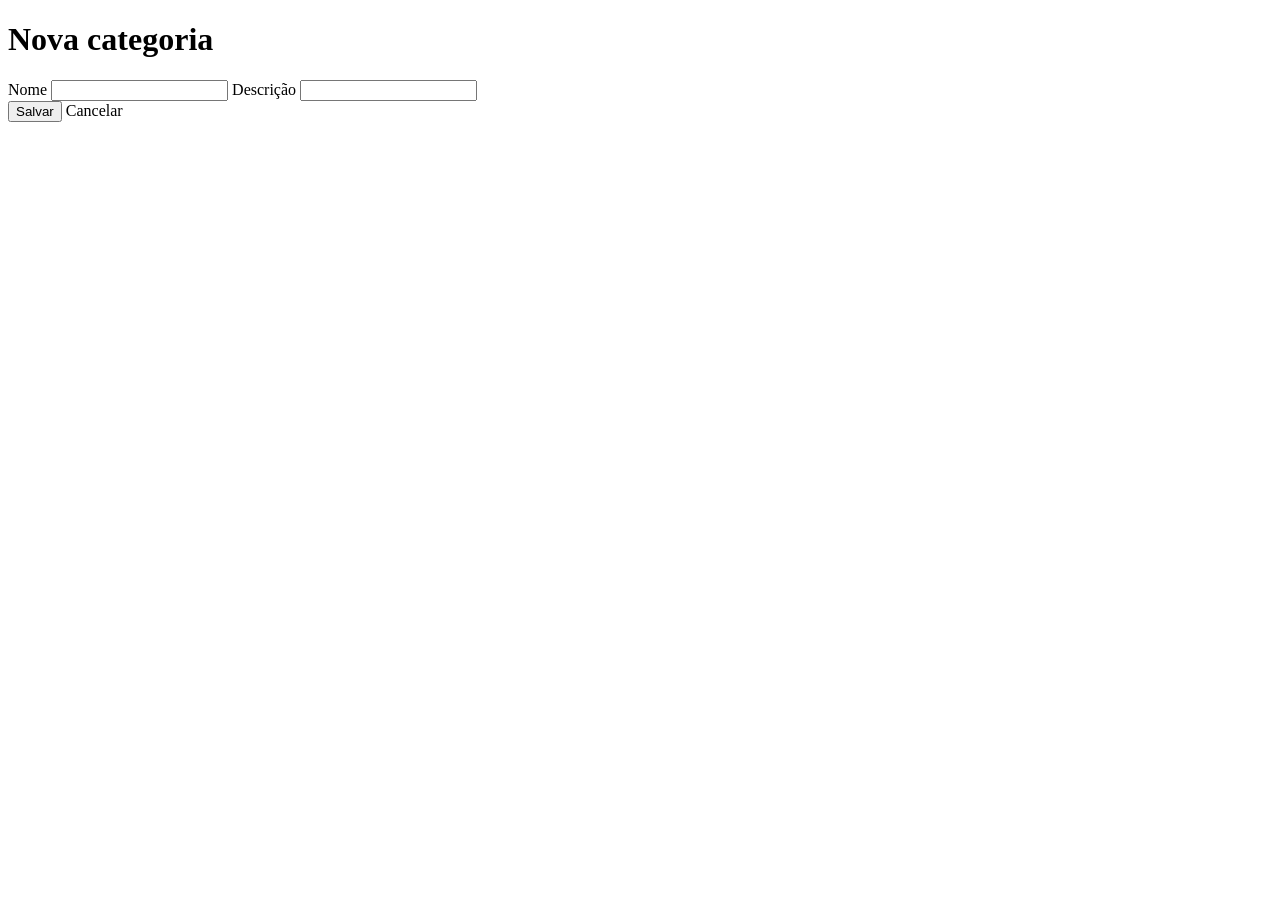
==== src/main/resources/templates/categorias/form.html @ 1945ced2 "Semana 3" ====
<!DOCTYPE html>
<html lang="pt-BR" xmlns:th="http://www.thymeleaf.org">
<head>
    <meta charset="UTF-8">
    <meta name="viewport" content="width=device-width, initial-scale=1.0">
    <title>Categoria | BiblioTec</title>
    <link rel="stylesheet" th:href="@{/css/categorias.css}"
          href="../../static/css/categorias.css">
</head>
<body>
<h1 th:text="${categoria.id == null ? 'Nova categoria' : 'Editar categoria'}">Nova categoria</h1>

<form class="formulario" th:action="@{/categorias}"
      th:object="${categoria}" method="post">
    <input type="hidden" th:field="*{id}">
    <label for="nome">Nome</label>
    <input type="text" id="nome" name="nome" th:field="*{nome}" maxlength="60" required>

    <label for="descricao">Descrição</label>
    <input type="text" id="descricao" name="descricao" th:field="*{descricao}">

    <div class="acoes">
        <button type="submit" class="botao">Salvar</button>
        <a class="botao botao-secundario" th:href="@{/categorias}">Cancelar</a>
    </div>
</form>
</body>
</html>
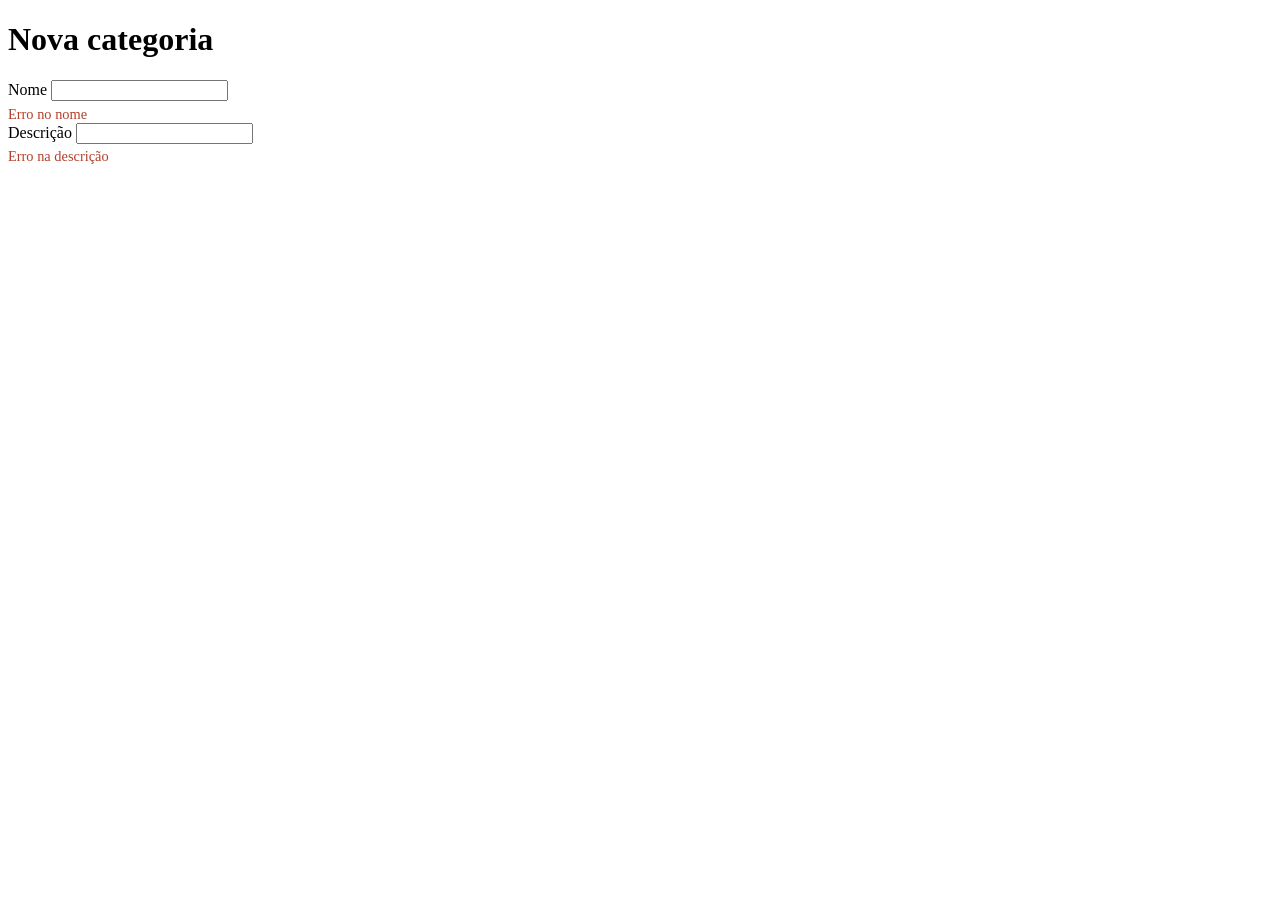
==== commit 03e557c7: "feat(categoria): valida formulario com Bean Validation" ====
--- a/src/main/resources/templates/categorias/form.html
+++ b/src/main/resources/templates/categorias/form.html
@@ -13,15 +13,34 @@
 <form class="formulario" th:action="@{/categorias}"
       th:object="${categoria}" method="post">
     <input type="hidden" th:field="*{id}">
+
     <label for="nome">Nome</label>
-    <input type="text" id="nome" name="nome" th:field="*{nome}" maxlength="60" required>
+
+    <input type="text"
+           id="nome"
+           th:field="*{nome}"
+           th:errorclass="campo-erro">
+
+    <p class="erro"
+       th:if="${#fields.hasErrors('nome')}"
+       th:errors="*{nome}">
+        Erro no nome
+    </p>
+
 
     <label for="descricao">Descrição</label>
-    <input type="text" id="descricao" name="descricao" th:field="*{descricao}">
 
-    <div class="acoes">
-        <button type="submit" class="botao">Salvar</button>
-        <a class="botao botao-secundario" th:href="@{/categorias}">Cancelar</a>
+    <input type="text"
+           id="descricao"
+           th:field="*{descricao}"
+           th:errorclass="campo-erro">
+
+    <p class="erro"
+       th:if="${#fields.hasErrors('descricao')}"
+       th:errors="*{descricao}">
+        Erro na descrição
+    </p>
+
     </div>
 </form>
 </body>
--- a/src/main/resources/static/css/categorias.css
+++ b/src/main/resources/static/css/categorias.css
@@ -0,0 +1,9 @@
+.erro {
+    margin: .3rem 0 0;
+    color: #b3402a;
+    font-size: .9rem;
+}
+.formulario input.campo-erro {
+    border-color: #b3402a;
+    background: #fdf1ef;
+}
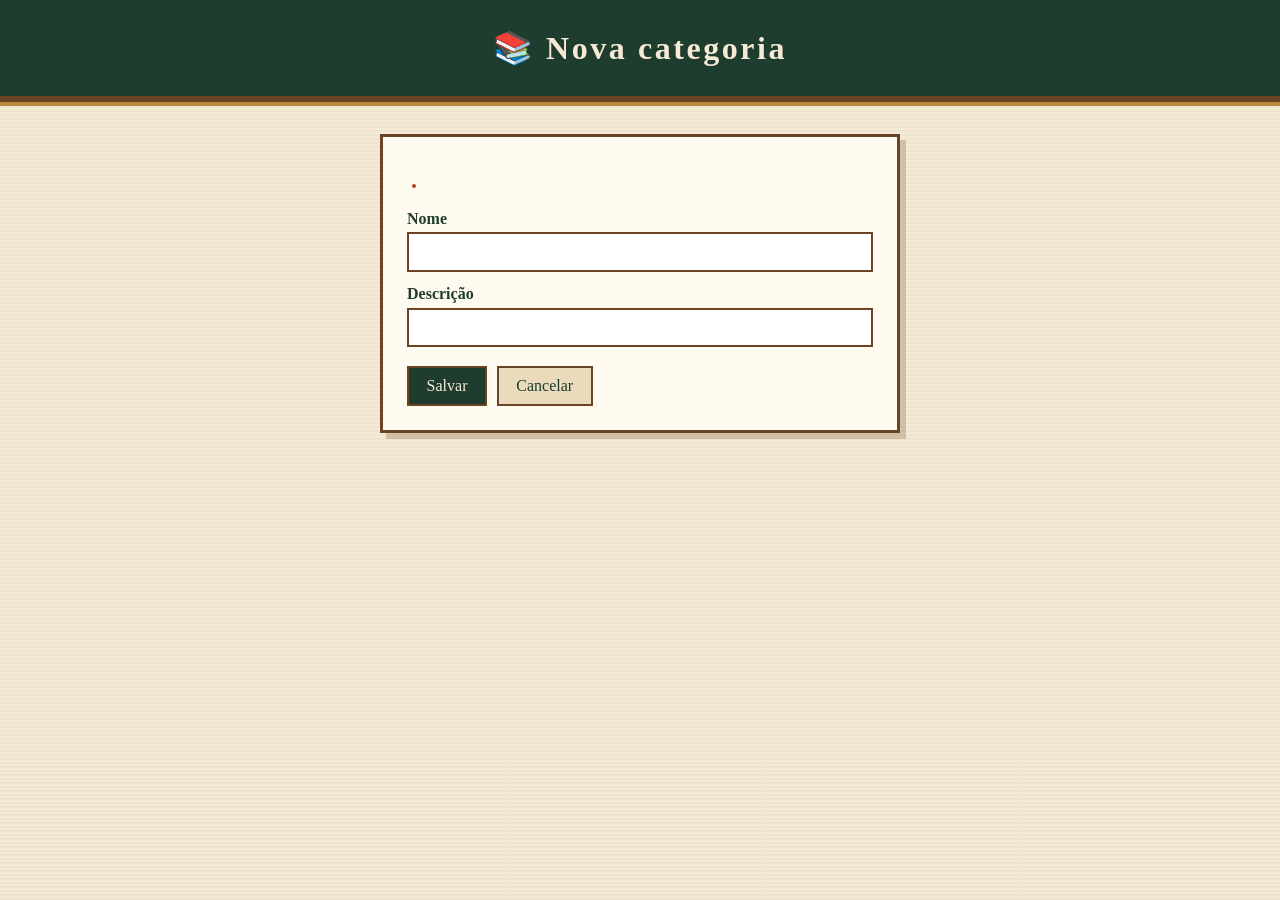
==== commit 249bf083: "Semana 4" ====
--- a/src/main/resources/templates/categorias/form.html
+++ b/src/main/resources/templates/categorias/form.html
@@ -12,35 +12,22 @@
 
 <form class="formulario" th:action="@{/categorias}"
       th:object="${categoria}" method="post">
+    <div th:if="${#fields.hasAnyErrors()}">
+        <ul style="margin-left: -20px;" >
+            <li class="erro" th:each="erro : ${#fields.allErrors()}" th:text="${erro}"></li>
+        </ul>
+    </div>
     <input type="hidden" th:field="*{id}">
 
     <label for="nome">Nome</label>
-
-    <input type="text"
-           id="nome"
-           th:field="*{nome}"
-           th:errorclass="campo-erro">
-
-    <p class="erro"
-       th:if="${#fields.hasErrors('nome')}"
-       th:errors="*{nome}">
-        Erro no nome
-    </p>
-
+    <input type="text" id="nome" name="nome" th:field="*{nome}" th:errorclass="campo-erro">
 
     <label for="descricao">Descrição</label>
+    <input type="text" id="descricao" name="descricao" th:field="*{descricao}" th:errorclass="campo-erro">
 
-    <input type="text"
-           id="descricao"
-           th:field="*{descricao}"
-           th:errorclass="campo-erro">
-
-    <p class="erro"
-       th:if="${#fields.hasErrors('descricao')}"
-       th:errors="*{descricao}">
-        Erro na descrição
-    </p>
-
+    <div class="acoes">
+        <button type="submit" class="botao">Salvar</button>
+        <a class="botao botao-secundario" th:href="@{/categorias}">Cancelar</a>
     </div>
 </form>
 </body>
--- a/src/main/resources/static/css/categorias.css
+++ b/src/main/resources/static/css/categorias.css
@@ -1,3 +1,131 @@
+:root {
+    --verde: #1f3d2e;
+    --verde-claro: #2f5a43;
+    --papel: #f4ead5;
+    --papel-escuro: #e9dbbc;
+    --madeira: #6b4423;
+    --tinta: #2b2118;
+    --dourado: #b8893b;
+}
+* { box-sizing: border-box; }
+body {
+    margin: 0;
+    min-height: 100vh;
+    font-family: Georgia, "Palatino Linotype", "Book Antiqua", serif;
+    color: var(--tinta);
+    background:
+            repeating-linear-gradient(0deg, rgba(107,68,35,.04) 0 2px, transparent 2px 4px),
+            var(--papel);
+}
+h1 {
+    margin: 0 0 2rem;
+    padding: 1.8rem 1rem;
+    text-align: center;
+    font-size: 2rem;
+    letter-spacing: .08em;
+    color: var(--papel);
+    background: var(--verde);
+    border-bottom: 6px solid var(--madeira);
+    box-shadow: 0 4px 0 var(--dourado);
+}
+h1::before { content: "📚 "; }
+table {
+    width: min(920px, 92%);
+    margin: 0 auto 3rem;
+    border-collapse: collapse;
+    background: #fffaf0;
+    border: 3px solid var(--madeira);
+    box-shadow: 6px 6px 0 rgba(107,68,35,.25);
+}
+caption {
+    caption-side: top;
+    padding: .6rem;
+    font-style: italic;
+    color: var(--madeira);
+}
+thead th {
+    padding: .9rem 1rem;
+    text-align: left;
+    text-transform: uppercase;
+    font-size: .85rem;
+    letter-spacing: .12em;
+    color: var(--papel);
+    background: var(--verde-claro);
+    border-bottom: 3px double var(--dourado);
+}
+tbody td {
+    padding: .85rem 1rem;
+    border-bottom: 1px solid #c9b88f;
+}
+tbody tr:nth-child(even) { background: var(--papel-escuro); }
+tbody tr:hover { background: #f1d9a0; }
+tbody td:first-child {
+    width: 4.5rem;
+    font-weight: bold;
+    text-align: center;
+    color: var(--madeira);
+    border-right: 2px solid #d9a3a3;
+}
+tbody td:nth-child(2) { font-weight: bold; color: var(--verde); }
+@media (max-width: 600px) {
+    h1 { font-size: 1.4rem; }
+    thead th, tbody td { padding: .6rem .5rem; font-size: .9rem; }
+}
+
+.barra { width: min(920px, 92%); margin: 0 auto 1rem; }
+
+.botao {
+    display: inline-block;
+    padding: .55rem 1.1rem;
+    font: inherit;
+    color: var(--papel);
+    background: var(--verde);
+    border: 2px solid var(--madeira);
+    text-decoration: none;
+    cursor: pointer;
+}
+.botao:hover { background: var(--verde-claro); }
+.botao-secundario { color: var(--verde); background: var(--papel-escuro); }
+
+.formulario {
+    width: min(520px, 92%);
+    margin: 0 auto 3rem;
+    padding: 1.5rem;
+    background: #fffaf0;
+    border: 3px solid var(--madeira);
+    box-shadow: 6px 6px 0 rgba(107,68,35,.25);
+}
+.formulario label {
+    display: block;
+    margin: .8rem 0 .3rem;
+    font-weight: bold;
+    color: var(--verde);
+}
+.formulario input[type=text] {
+    width: 100%;
+    padding: .55rem;
+    font: inherit;
+    border: 2px solid var(--madeira);
+    background: #fff;
+}
+div.acoes { display: flex; gap: .6rem; margin-top: 1.2rem; }
+
+.botao-pequeno { padding: .25rem .7rem; font-size: .85rem; }
+.botao-perigo { background: #8b2e2e; border-color: #5c1c1c; }
+.botao-perigo:hover { background: #a63a3a; }
+
+td.acoes form { display: inline; }
+td.acoes .botao { margin-right: .3rem; }
+
+.mensagem {
+    width: min(920px, 92%);
+    margin: 0 auto 1rem;
+    padding: .7rem 1rem;
+    color: var(--verde);
+    background: #dcebd2;
+    border-left: 6px solid var(--verde-claro);
+}
+
 .erro {
     margin: .3rem 0 0;
     color: #b3402a;
@@ -6,4 +134,4 @@
 .formulario input.campo-erro {
     border-color: #b3402a;
     background: #fdf1ef;
-}
+}
